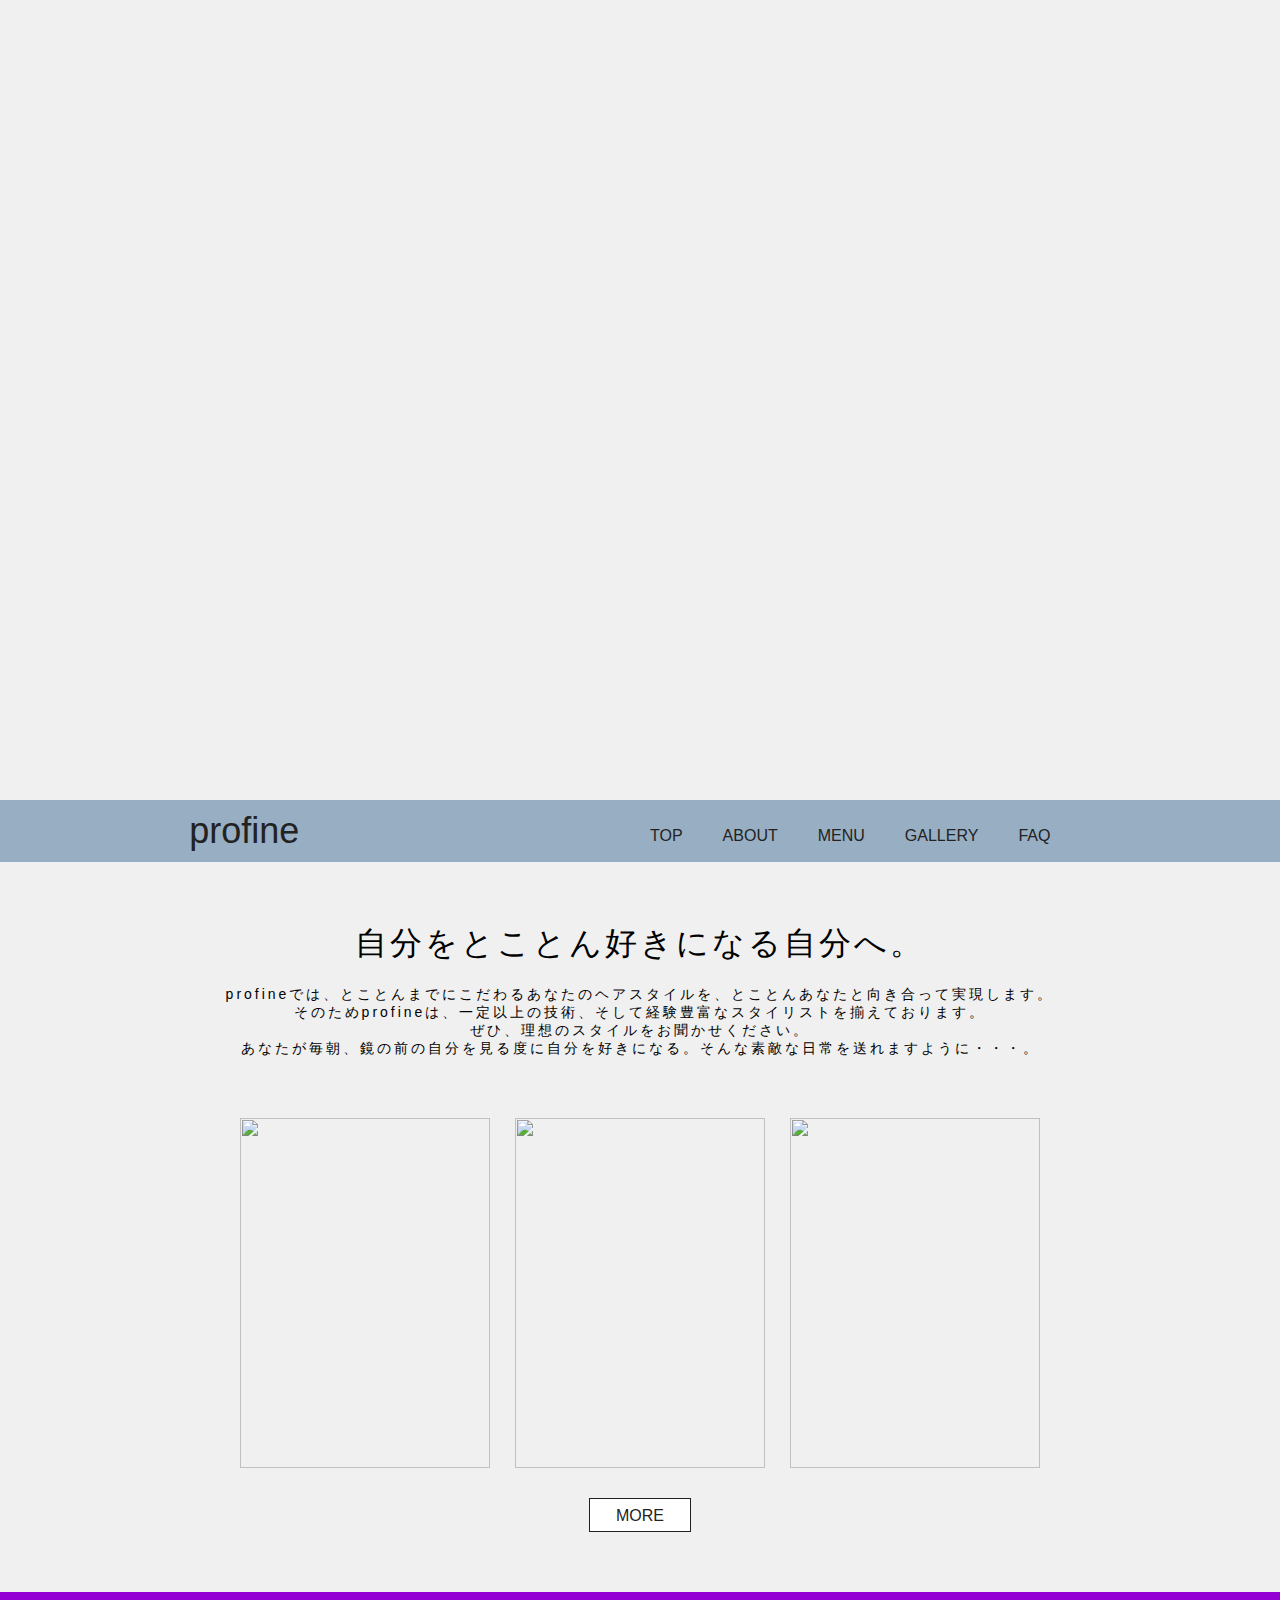
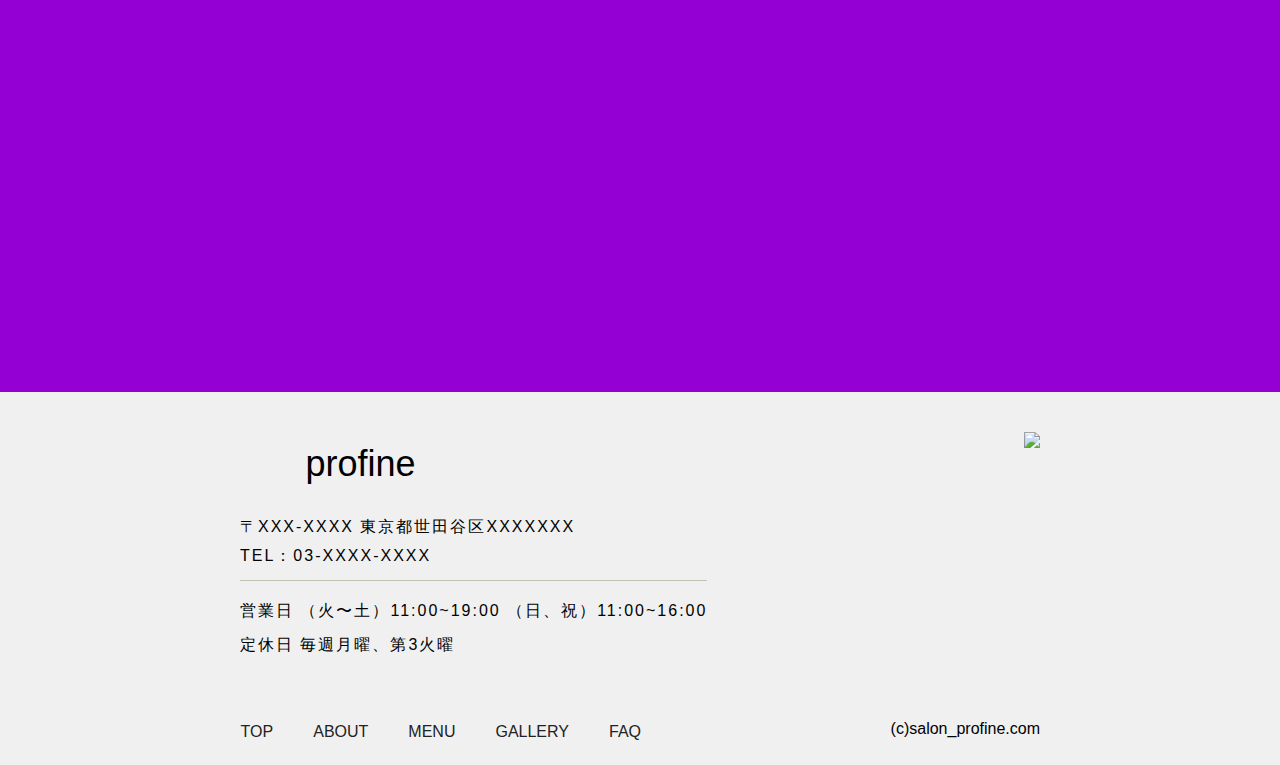
==== index.html @ 7130d29b "Update index.html" ====
<!DOCTYPE html><!DOCTYPE html>
<html lang="ja">
<head>
  <meta charset="utf-8">
  <title>profine</title>
  <link rel="stylesheet" href="styles.css">

  <script src="https://ajax.googleapis.com/ajax/libs/jquery/1.12.4/jquery.min.js"></script>
  <script type="text/javascript" src="main.js"></script> 

</head>
<body>

  <header>
    <div class="top_header">
      <img class="img1" src="header_1.jpg">
      <img class="img2" src="header_2.jpg">
      <img class="img3" src="header_3.jpg">
      <img class="img4" src="header_4.webp">
    </div>
  </header>

      <div class="sub_menu">
        <h2 class="name"><a href="index.html">profine</a></h2>
        <nav class="salon_navi">
          <ul>
            <li><a href="#top">TOP</a></li>
            <li><a href="about.html">ABOUT</a></li>
            <li><a href="menu.html">MENU</a></li>
            <li><a href="gallery.html">GALLERY</a></li>
            <li><a href="faq.html">FAQ</a></li>
          </ul>
        </nav>
      </div>

<main>
  <section class="concept">
    <h2>自分をとことん好きになる自分へ。</h2>
    <p>profineでは、とことんまでにこだわるあなたのヘアスタイルを、とことんあなたと向き合って実現します。</br>
      そのためprofineは、一定以上の技術、そして経験豊富なスタイリストを揃えております。</br>ぜひ、理想のスタイルをお聞かせください。<br>
      あなたが毎朝、鏡の前の自分を見る度に自分を好きになる。そんな素敵な日常を送れますように・・・。</p>
    </section>
    
    <section class="top_style">
      <div class="style_img">
        <ul>
          <img src="top_style_1.png">
          <img src="top_style_2.png">
          <img src="top_style_3.jpg">
        </ul>
      </div>
      <div class="btn_space"></div>
      <a href="gallery.html">
        <div class="btn">MORE</div>
      </a>
    </section>
    
    <div class="btn_space"></div>
  </main>

    <div class="googlemap"></div>
  
    <section>
      <div class="shopinfo">
        <div class="logo_info">
          <h2 class="name">profine</h2>
          <ul>
            <li>〒XXX-XXXX 東京都世田谷区XXXXXXX</li>
            <li>TEL：03-XXXX-XXXX</li>
          </ul>
          <dl>
            <dt>営業日</dt>
            <dd>（火〜土）11:00~19:00</dd>
            <dd>（日、祝）11:00~16:00</dd>
          </dl>
          <dl>
            <dt>定休日</dt>
            <dd>毎週月曜、第3火曜</dd>
          </dl>
        </div>
        <img src="salon_img.jpeg">
      </div>
    </section>
    
    <footer>
      <nav class="salon_navi">
        <ul>
          <li><a href="#top">TOP</a></li>
          <li><a href="about.html">ABOUT</a></li>
          <li><a href="menu.html">MENU</a></li>
          <li><a href="gallery.html">GALLERY</a></li>
          <li><a href="faq.html">FAQ</a></li>
        </ul>
      </nav>
      (c)salon_profine.com
    </footer>
  
  </body>
  </html>
---- styles.css ----
body{
  margin: 0;
  padding: 0;
  min-width: 800px;
  max-width: 100%;
  background-color: #f0f0f0;
  font-family: "游ゴシック", YuGothic, "ヒラギノ角ゴ ProN W3", "Hiragino Kaku Gothic ProN", "メイリオ", Meiryo, sans-serif;
}

.top_header{
  min-width: 800px;
  max-width: 1000px;
  position: relative;

}

.top_header img{
  width: 100vw;
  height: 800px;
  animation-name: header;
	-webkit-animation-name: header;
	animation-duration: 20s;
	-webkit-animation-duration: 20s;
	animation-iteration-count: infinite;
	-webkit-animation-iteration-count: infinite;
	opacity: 0;
}

.top_header .img1{
  display: block;
}

.top_header .img2{
  animation-delay:5s;
	-webkit-animation-delay:5s;
  position: absolute;
  top: 0%;
}

.top_header .img3{
  animation-delay:10s;
	-webkit-animation-delay:10s;
  position: absolute;
  top: 0%;
}

.top_header .img4{
  animation-delay:15s;
	-webkit-animation-delay:15s;
  position: absolute;
  top: 0%;
}

@keyframes header {
	0% {
		opacity: 0;
	}
	
	6.25% {
		opacity: 1;
	}

	12.5% {
		opacity: 1;
  }
  
	25% {
		opacity: 0;
	}
}

@-webkit-keyframes header {
	0% {
		opacity: 0;
	}
	
	6.25% {
		opacity: 1;
	}

	12.5% {
    opacity: 1;
  }
  
	25% {
		opacity: 0;
	}
}

.about_header,
.menu_header,
.gallery_header,
.faq_header{
  background: url(../img/header_about.jpg) center center / cover no-repeat;
  position: relative;
  height: 400px;
}

.menu_header{
  background-image: url(../img/header_menu.jpg);
}

.gallery_header{
  background-image: url(../img/header_gallery.jpg);
}

.faq_header{
  background-image: url(../img/header_faq.jpg);
}

.fade-in{
  animation-name: fade-in;
  animation-duration: 1s;
  animation-timing-function: ease;
  animation-delay: 1s;
  animation-iteration-count: 1;
  animation-direction: normal;
  animation-fill-mode: forwards;
}

.about_header h1,
.menu_header h1,
.gallery_header h1,
.faq_header h1{
margin: 0;
text-align: center;
position: absolute;
bottom: 0%;
right: 10%;
font-size: 72px;
font-weight: normal;
color: rgb(218, 209, 209);
font-family: 'Economica', sans-serif;
z-index: 9999;
opacity: 0;
animation-delay: 1s;
}

@keyframes fade-in{
  0% {
  opacity: 0;
  transform: translateX(30px);
  }
  100% {
  opacity: 1;
  transform: translateX(0);
  }
}

.sub_menu{
  margin: 0 auto;
  width: 100%;
  padding: 10px;
  position: relative;
  top:0;
  z-index: 9999;
  background-color: rgb(152, 174, 194);
}

.sub_menu .salon_navi{
position: absolute;
top: 30%;
left: 50%;
}

.sub_menu h2,
.shopinfo h2{
 margin: 0;
 font-weight: normal;
 font-family: 'Economica', sans-serif;
 font-size: 36px;
 padding-left: 14%;
}

.salon_navi > ul,
.style_img > ul,
.photo_box > ul{
  list-style: none;
  display: flex;
  margin: 0;
  padding: 0;
}

.sub_menu li,
footer .salon_navi li{
  margin-right: 40px;
  line-height: 34px;
}

.sub_menu li > a,
footer .salon_navi li > a{
  text-decoration: none;
}

.sub_menu li a:hover,
footer .salon_navi li a:hover{
  color: rgb(196, 126, 35);
}

.is-fixed {
  position: fixed;
  top: 0;
  left: 0;
  z-index: 2;
  width: 100%;
  background-color: rgba(152, 174, 194, 0.733);
  -webkit-transition: all .4s ease 0s,background .6s ease .2s;
  transition: all .4s ease 0s,background .6s ease .2s;
  -webkit-overflow-scrolling: touch;
  overflow-scrolling: touch;
}

.concept,
.about_salon{
  text-align: center;
  margin: 60px 0;
}

.concept p,
.concept h2{
  margin: 0;
  font-weight: normal;
  letter-spacing: 3px;
  font-size: 18px;
}

.concept h2{
  margin-bottom: 20px;
  font-size: 32px;
}

.concept > p{
  font-size: 14px;
}

.top_style .style_img{
  width: 800px;
  height: 320px;
  margin: 0 auto;
}

.style_img > ul{
  display: flex;
  justify-content: space-between;
}

.style_img img{
  width: 250px;
  height: 350px;
}

.btn_space{
  margin-bottom: 60px;
}

a{
  text-decoration: none;
  color: #222;
}

.top_style .btn,
.btn_prev,
.btn_next,
.btn_prev2,
.btn_next2{
  width: 100px;
  height: 32px;
  margin: 0 auto;
  text-align: center;
  background: #fff;
  border: 1px solid #222;
  line-height: 34px;
}

.top_style a :hover{
  background: rgb(27, 26, 26);
  color: rgb(226, 219, 219);
}

.shopinfo{
  display: flex;
  width: 800px;
  justify-content: space-between;
  margin: 0 auto;
  padding: 40px 0;
}

.logo_info{
  line-height: 1.8;
}

.logo_info > ul{
  list-style: none;
  padding: 0 0 10px 0;
  border-bottom: 1px solid #C2C1B4;
  letter-spacing: 2px;
  
}

.logo_info > dl{
  margin: 5px 0;
  letter-spacing: 2px;

}

.logo_info dd,
.logo_info dt,
.menu_box1 dl
.menu_box2 p{
  display: inline-block;
  margin: 0;
}

.googlemap{
  width: auto;
  height: 400px;
  background-color: darkviolet;
}

footer {
  position: relative;
  width: 800px;
  height: 40px;
  padding: 10px;
  margin: 0 auto;
  text-align: right;
  line-height: 1.8em;
}

footer .salon_navi > ul{
  position: absolute;
  right: 45%; 
}

/* ここからABOUTページ */

.about_salon h2,
.about_salon h3,
.about_salon p{
  margin: 0;
  font-weight: normal;
  letter-spacing: 3px;
  font-size: 16px;
}

.about_salon h2,
.about_salon h3{
  font-size: 32px;
  margin-bottom: 30px;
}

.about_salon h3{
  font-size: 22px;
  margin-bottom: 40px;
}

header .container{
  display: flex;
  width: 800px;
  margin: 0 auto;
} 

.features .container{
  width: 800px;
  margin: 0 auto;
}

.features section{
  display: flex;
  justify-content: space-between;
  letter-spacing: 2px;
}

.features section:nth-child(even){
  flex-direction: row-reverse;
  padding: 60px 0;
}

.pic img{
  vertical-align: middle;
}

.features .comment{
 width: calc(50% - 26px);
}

.features .comment p{
  margin: 0;
  text-align: left;
  font-size: 14px;
}

/* ここからMENUページ */

.menu_list_title > h2{
  width: 900px;
  margin: 0 auto;
  padding: 60px 0;
  border-bottom: 1px solid #C2C1B4;
  text-align: center;
}

.menu_list{
  width: 900px;
  margin: 0 auto;
  padding-top: 30px;
  display: flex;
  line-height: 2.5;
  
}

.menu_list_left{
  float: left;
}

.menu_list_right{
  float: right;
  text-align: left;
  padding-left: 90px;
}

.menu_box1 dd,
.menu_box1 h3,
.menu_box1 dl,
.menu_box2 h3,
.menu_box2 p,
.menu_list_comment p,
.menu_box2 dl{
  margin: 0;
}

.menu_box1 dt,
.menu_box2 dt{
 float: left;
 text-align: left;
}

.menu_box1 dd,
.menu_box2 dd{
  text-align: right;
  margin-left: 320px;
}

.menu_list_comment{
  text-align: right;
  width: 900px;
  margin: 0 auto;
  padding-bottom: 60px;
  line-height: 2.5;
}

/* ここからgalleryページ */

.gallery_header{
  text-align: center;
}

.photo{
  width: 1100px;
  margin: 0 auto;
  padding-top: 60px;
}

.photo img{
  width: 225px;
  height: 300px;
  vertical-align: middle;
}

.photo_box li{
  position: relative;
  overflow:		hidden;
  margin: 20px;
}

.photo_box .caption {
	font-size:		130%;
	text-align: 		center;
	color:			#fff;
}
.photo_box .mask {
	width:			100%;
	height:			100%;
  position:		absolute;
  vertical-align: middle;
	top:			0;
	left:			0;
	opacity:		0;	/* マスクを表示しない */
	background-color:	rgba(0,0,0,0.4);
	-webkit-transition:	all 0.6s ease;
	transition:		all 0.6s ease;
}
.photo_box li:hover .mask {
	opacity:		1;	/* マスクを表示する */
	padding-top:		80px;	/* ホバーで下にずらす */
}

.style_btn{
  height: 34px;
  margin: 20px 300px 0 300px;
}

.btn_next,
.btn_prev,
.btn_next2,
.btn_prev2{
  line-height: 1.8em;
}

.btn_prev,
.btn_prev2{
  float: left;
}

.btn_next,
.btn_next2{
  float: right;
}

.btn_prev,
.btn_next2{
  opacity: 0.5;
}

.style_btn a :hover{
  background: rgb(27, 26, 26);
  color: rgb(226, 219, 219);
}

/* ここからFAQページ */

.faq{
  width: 800px;
  margin: 0 auto;
  padding: 60px 0 0 0;
  letter-spacing: 3px;
  font-size: 20px;
  line-height: 2.5;
  text-align: left;
}

.faq_header h1{
  color: rgb(94, 92, 92);
}

.faq_box{
  margin-bottom: 60px;
  border-bottom: solid 1px rgb(58, 53, 53);
}

.answer{
  margin-bottom: 15px;
  font-size: 14px;
  line-height: 2;
}

.question  p,
.answer  p{
  display: inline;
  margin: 0;
}

.question > .mark,
.answer > .mark{
  display: inline-block;
  width: 35px;
  height: 35px;
  margin-right: 30px;
  border: solid 1.5px rgb(103, 114, 52);
  border-radius: 50%;
  line-height: 1.7;
  background-color: rgb(130, 212, 185);
  color: rgb(58, 53, 53);
  text-align: center;

}

.answer > .mark{
  border-color: rgb(97, 28, 82);
  background-color: rgb(230, 123, 164);
}

.question > .mark > p{
  margin-left: 3px;
  line-height: 1.6em;
}

.answer > .mark > p{
  margin-left: 3px;
  line-height: 2.4em;
}
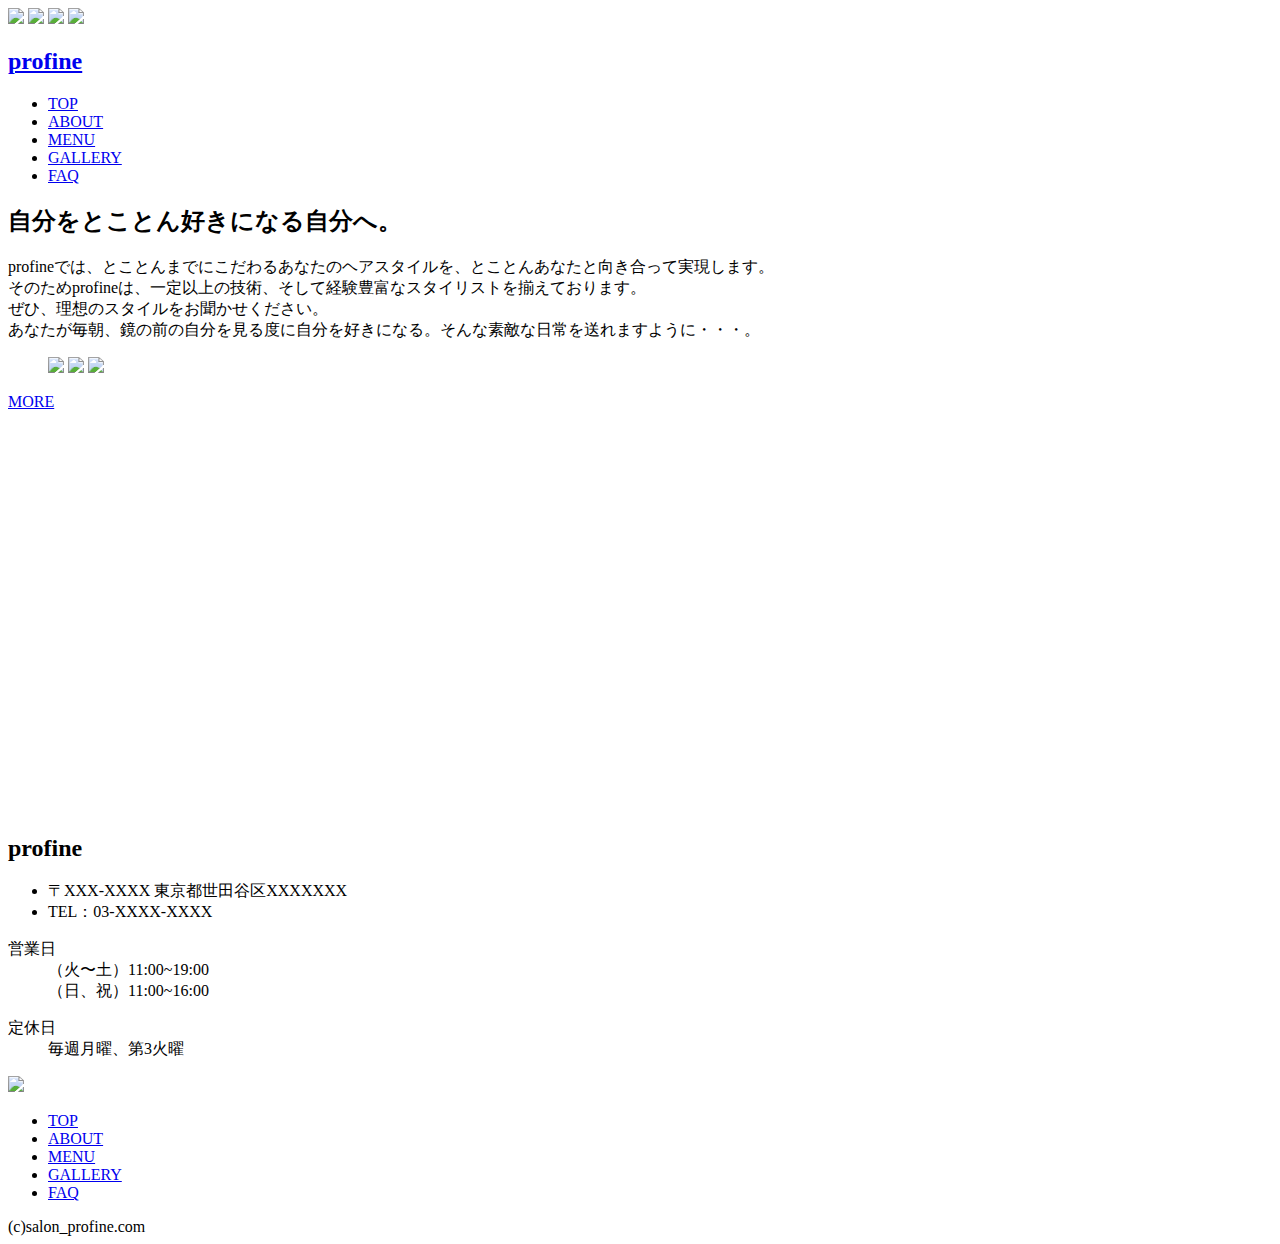
==== commit 730ceefb: "Add files via upload" ====
--- a/index.html
+++ b/index.html
@@ -1,22 +1,23 @@
-<!DOCTYPE html><!DOCTYPE html>
+<!DOCTYPE html>
 <html lang="ja">
 <head>
   <meta charset="utf-8">
+  <meta name="viewport" content="width=device-width, initial-scale=1">
   <title>profine</title>
-  <link rel="stylesheet" href="styles.css">
+  <link rel="stylesheet" href="css/styles.css">
 
   <script src="https://ajax.googleapis.com/ajax/libs/jquery/1.12.4/jquery.min.js"></script>
-  <script type="text/javascript" src="main.js"></script> 
+  <script type="text/javascript" src="js/main.js"></script> 
 
 </head>
 <body>
 
   <header>
     <div class="top_header">
-      <img class="img1" src="header_1.jpg">
-      <img class="img2" src="header_2.jpg">
-      <img class="img3" src="header_3.jpg">
-      <img class="img4" src="header_4.webp">
+      <img class="img1" src="img/header_1.jpg">
+      <img class="img2" src="img/header_2.jpg">
+      <img class="img3" src="img/header_3.jpg">
+      <img class="img4" src="img/header_4.webp">
     </div>
   </header>
 
@@ -44,9 +45,9 @@
     <section class="top_style">
       <div class="style_img">
         <ul>
-          <img src="top_style_1.png">
-          <img src="top_style_2.png">
-          <img src="top_style_3.jpg">
+          <img src="img/top_style_1.png">
+          <img src="img/top_style_2.png">
+          <img src="img/top_style_3.jpg">
         </ul>
       </div>
       <div class="btn_space"></div>
@@ -58,7 +59,9 @@
     <div class="btn_space"></div>
   </main>
 
-    <div class="googlemap"></div>
+  <!-- <div class="googlemap"> -->
+      <iframe src="https://www.google.com/maps/embed?pb=!1m18!1m12!1m3!1d51882.253529025766!2d139.5993946237882!3d35.63657961570016!2m3!1f0!2f0!3f0!3m2!1i1024!2i768!4f13.1!3m3!1m2!1s0x6018f3e795140aa3%3A0x2a6930d1ecff350!2z6YO956uL56Cn5YWs5ZyS!5e0!3m2!1sja!2sjp!4v1637723491739!5m2!1sja!2sjp" width="100%" height="400px" style="border:0;" allowfullscreen="" loading="lazy"></iframe>
+  <!-- </div> -->
   
     <section>
       <div class="shopinfo">
@@ -78,7 +81,7 @@
             <dd>毎週月曜、第3火曜</dd>
           </dl>
         </div>
-        <img src="salon_img.jpeg">
+        <img src="img/salon_img.jpeg">
       </div>
     </section>
     
@@ -96,4 +99,4 @@
     </footer>
   
   </body>
-  </html>
+  </html>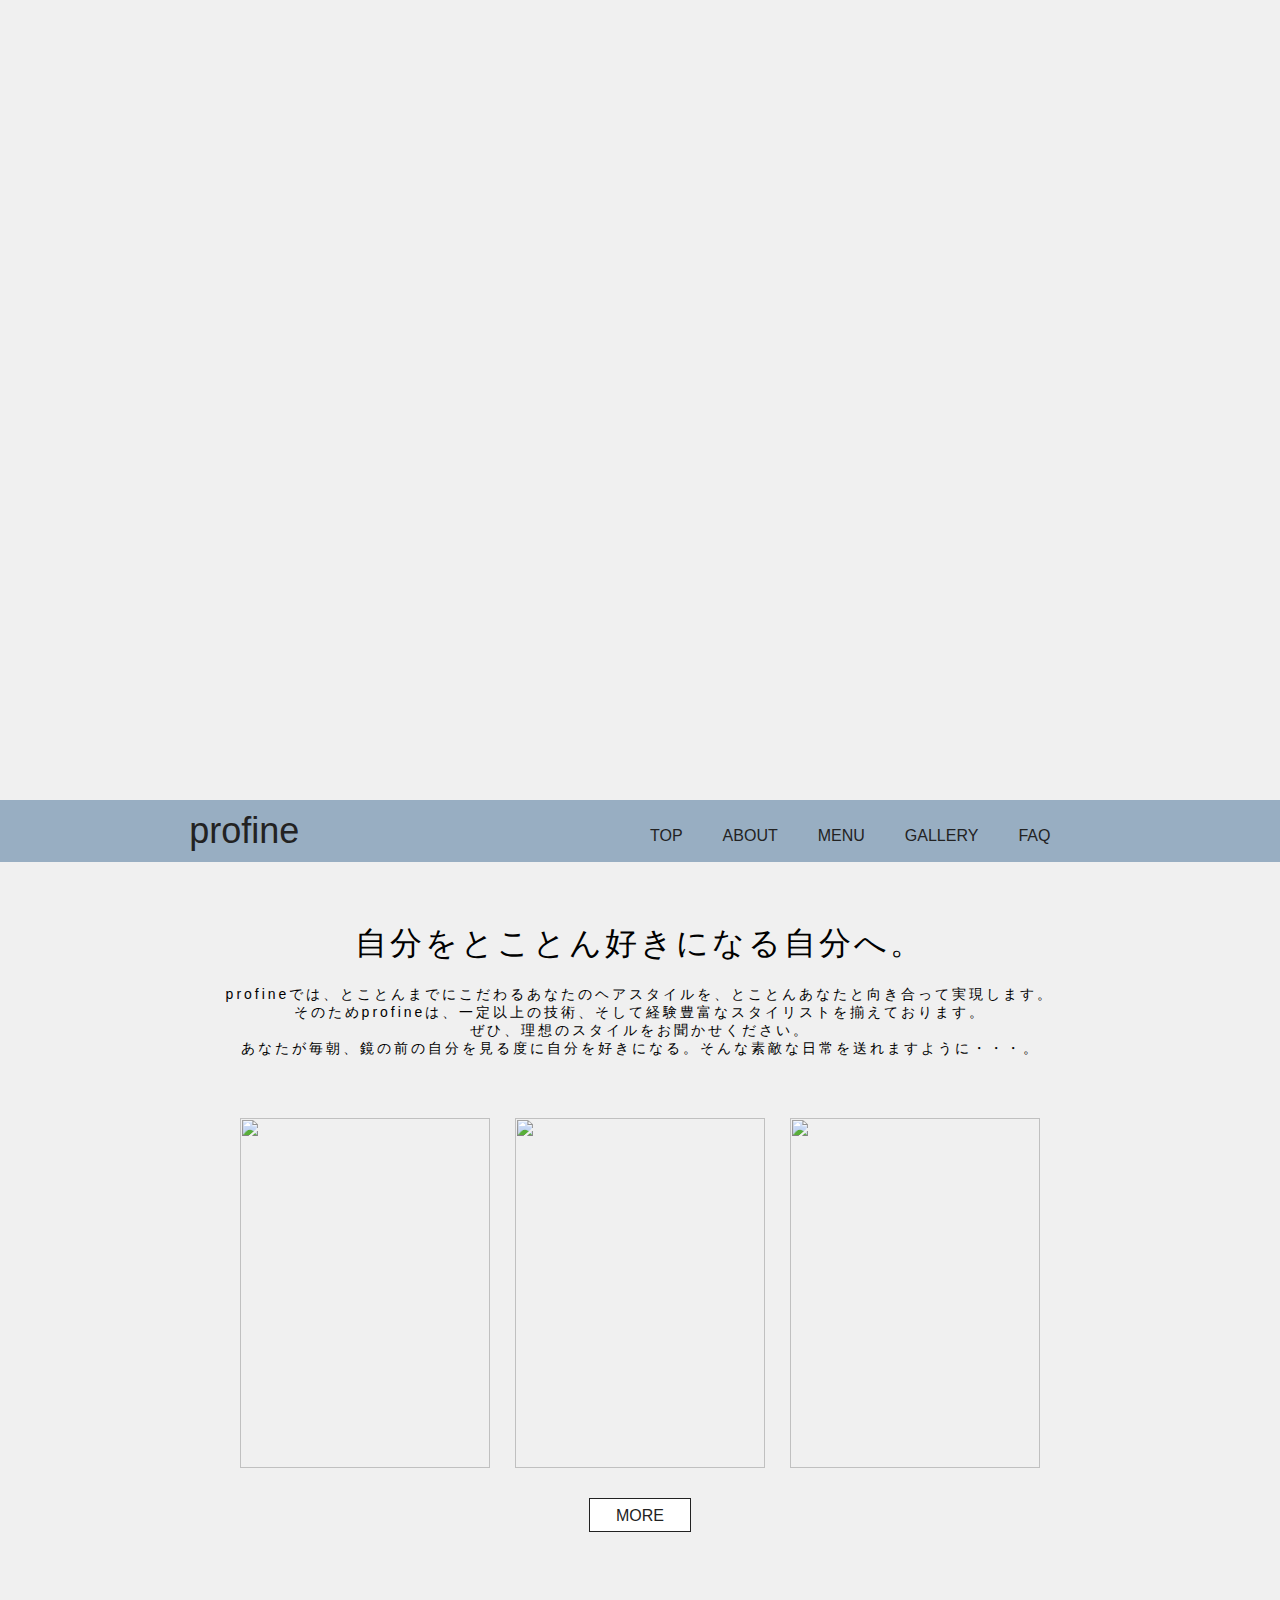
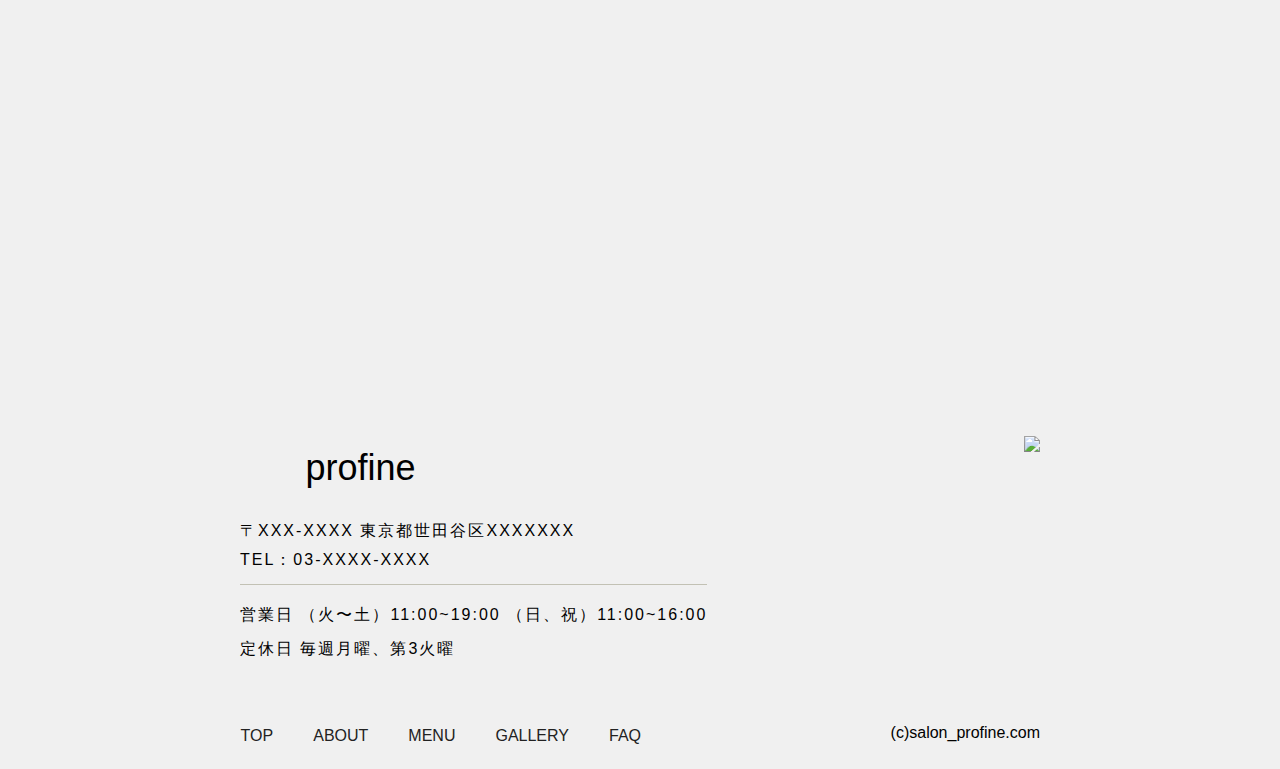
==== commit de6af14e: "Add files via upload" ====
--- a/index.html
+++ b/index.html
@@ -4,20 +4,20 @@
   <meta charset="utf-8">
   <meta name="viewport" content="width=device-width, initial-scale=1">
   <title>profine</title>
-  <link rel="stylesheet" href="css/styles.css">
+  <link rel="stylesheet" href="styles.css">
 
   <script src="https://ajax.googleapis.com/ajax/libs/jquery/1.12.4/jquery.min.js"></script>
-  <script type="text/javascript" src="js/main.js"></script> 
+  <script type="text/javascript" src="main.js"></script> 
 
 </head>
 <body>
 
   <header>
     <div class="top_header">
-      <img class="img1" src="img/header_1.jpg">
-      <img class="img2" src="img/header_2.jpg">
-      <img class="img3" src="img/header_3.jpg">
-      <img class="img4" src="img/header_4.webp">
+      <img class="img1" src="header_1.jpg">
+      <img class="img2" src="header_2.jpg">
+      <img class="img3" src="header_3.jpg">
+      <img class="img4" src="header_4.webp">
     </div>
   </header>
 
@@ -45,9 +45,9 @@
     <section class="top_style">
       <div class="style_img">
         <ul>
-          <img src="img/top_style_1.png">
-          <img src="img/top_style_2.png">
-          <img src="img/top_style_3.jpg">
+          <img src="top_style_1.png">
+          <img src="top_style_2.png">
+          <img src="top_style_3.jpg">
         </ul>
       </div>
       <div class="btn_space"></div>
@@ -59,9 +59,7 @@
     <div class="btn_space"></div>
   </main>
 
-  <!-- <div class="googlemap"> -->
-      <iframe src="https://www.google.com/maps/embed?pb=!1m18!1m12!1m3!1d51882.253529025766!2d139.5993946237882!3d35.63657961570016!2m3!1f0!2f0!3f0!3m2!1i1024!2i768!4f13.1!3m3!1m2!1s0x6018f3e795140aa3%3A0x2a6930d1ecff350!2z6YO956uL56Cn5YWs5ZyS!5e0!3m2!1sja!2sjp!4v1637723491739!5m2!1sja!2sjp" width="100%" height="400px" style="border:0;" allowfullscreen="" loading="lazy"></iframe>
-  <!-- </div> -->
+   <iframe src="https://www.google.com/maps/embed?pb=!1m18!1m12!1m3!1d51882.253529025766!2d139.5993946237882!3d35.63657961570016!2m3!1f0!2f0!3f0!3m2!1i1024!2i768!4f13.1!3m3!1m2!1s0x6018f3e795140aa3%3A0x2a6930d1ecff350!2z6YO956uL56Cn5YWs5ZyS!5e0!3m2!1sja!2sjp!4v1637723491739!5m2!1sja!2sjp" width="100%" height="400px" style="border:0;" allowfullscreen="" loading="lazy"></iframe>
   
     <section>
       <div class="shopinfo">
@@ -81,7 +79,7 @@
             <dd>毎週月曜、第3火曜</dd>
           </dl>
         </div>
-        <img src="img/salon_img.jpeg">
+        <img src="salon_img.jpeg">
       </div>
     </section>
     
--- a/styles.css
+++ b/styles.css
@@ -0,0 +1,591 @@
+body{
+  margin: 0;
+  padding: 0;
+  min-width: 800px;
+  max-width: 100%;
+  background-color: #f0f0f0;
+  font-family: "游ゴシック", YuGothic, "ヒラギノ角ゴ ProN W3", "Hiragino Kaku Gothic ProN", "メイリオ", Meiryo, sans-serif;
+}
+
+.top_header{
+  min-width: 800px;
+  max-width: 1000px;
+  position: relative;
+
+}
+
+.top_header img{
+  width: 100vw;
+  height: 800px;
+  animation-name: header;
+	-webkit-animation-name: header;
+	animation-duration: 20s;
+	-webkit-animation-duration: 20s;
+	animation-iteration-count: infinite;
+	-webkit-animation-iteration-count: infinite;
+	opacity: 0;
+}
+
+.top_header .img1{
+  display: block;
+}
+
+.top_header .img2{
+  animation-delay:5s;
+	-webkit-animation-delay:5s;
+  position: absolute;
+  top: 0%;
+}
+
+.top_header .img3{
+  animation-delay:10s;
+	-webkit-animation-delay:10s;
+  position: absolute;
+  top: 0%;
+}
+
+.top_header .img4{
+  animation-delay:15s;
+	-webkit-animation-delay:15s;
+  position: absolute;
+  top: 0%;
+}
+
+@keyframes header {
+	0% {
+		opacity: 0;
+	}
+	
+	6.25% {
+		opacity: 1;
+	}
+
+	12.5% {
+		opacity: 1;
+  }
+  
+	25% {
+		opacity: 0;
+	}
+}
+
+@-webkit-keyframes header {
+	0% {
+		opacity: 0;
+	}
+	
+	6.25% {
+		opacity: 1;
+	}
+
+	12.5% {
+    opacity: 1;
+  }
+  
+	25% {
+		opacity: 0;
+	}
+}
+
+.about_header,
+.menu_header,
+.gallery_header,
+.faq_header{
+  background: url(../img/header_about.jpg) center center / cover no-repeat;
+  position: relative;
+  height: 400px;
+}
+
+.menu_header{
+  background-image: url(../img/header_menu.jpg);
+}
+
+.gallery_header{
+  background-image: url(../img/header_gallery.jpg);
+}
+
+.faq_header{
+  background-image: url(../img/header_faq.jpg);
+}
+
+.fade-in{
+  animation-name: fade-in;
+  animation-duration: 1s;
+  animation-timing-function: ease;
+  animation-delay: 1s;
+  animation-iteration-count: 1;
+  animation-direction: normal;
+  animation-fill-mode: forwards;
+}
+
+.about_header h1,
+.menu_header h1,
+.gallery_header h1,
+.faq_header h1{
+margin: 0;
+text-align: center;
+position: absolute;
+bottom: 0%;
+right: 10%;
+font-size: 72px;
+font-weight: normal;
+color: rgb(218, 209, 209);
+font-family: 'Economica', sans-serif;
+z-index: 9999;
+opacity: 0;
+animation-delay: 1s;
+}
+
+@keyframes fade-in{
+  0% {
+  opacity: 0;
+  transform: translateX(30px);
+  }
+  100% {
+  opacity: 1;
+  transform: translateX(0);
+  }
+}
+
+.sub_menu{
+  margin: 0 auto;
+  width: 100%;
+  padding: 10px;
+  position: relative;
+  top:0;
+  z-index: 9999;
+  background-color: rgb(152, 174, 194);
+}
+
+.sub_menu .salon_navi{
+position: absolute;
+top: 30%;
+left: 50%;
+}
+
+.sub_menu h2,
+.shopinfo h2{
+ margin: 0;
+ font-weight: normal;
+ font-family: 'Economica', sans-serif;
+ font-size: 36px;
+ padding-left: 14%;
+}
+
+.salon_navi > ul,
+.style_img > ul,
+.photo_box > ul{
+  list-style: none;
+  display: flex;
+  margin: 0;
+  padding: 0;
+}
+
+.sub_menu li,
+footer .salon_navi li{
+  margin-right: 40px;
+  line-height: 34px;
+}
+
+.sub_menu li > a,
+footer .salon_navi li > a{
+  text-decoration: none;
+}
+
+.sub_menu li a:hover,
+footer .salon_navi li a:hover{
+  color: rgb(196, 126, 35);
+}
+
+.is-fixed {
+  position: fixed;
+  top: 0;
+  left: 0;
+  z-index: 2;
+  width: 100%;
+  background-color: rgba(152, 174, 194, 0.733);
+  -webkit-transition: all .4s ease 0s,background .6s ease .2s;
+  transition: all .4s ease 0s,background .6s ease .2s;
+  -webkit-overflow-scrolling: touch;
+  overflow-scrolling: touch;
+}
+
+.concept,
+.about_salon{
+  text-align: center;
+  margin: 60px 0;
+}
+
+.concept p,
+.concept h2{
+  margin: 0;
+  font-weight: normal;
+  letter-spacing: 3px;
+  font-size: 18px;
+}
+
+.concept h2{
+  margin-bottom: 20px;
+  font-size: 32px;
+}
+
+.concept > p{
+  font-size: 14px;
+}
+
+.top_style .style_img{
+  width: 800px;
+  height: 320px;
+  margin: 0 auto;
+}
+
+.style_img > ul{
+  display: flex;
+  justify-content: space-between;
+}
+
+.style_img img{
+  width: 250px;
+  height: 350px;
+}
+
+.btn_space{
+  margin-bottom: 60px;
+}
+
+a{
+  text-decoration: none;
+  color: #222;
+}
+
+.top_style .btn,
+.btn_prev,
+.btn_next,
+.btn_prev2,
+.btn_next2{
+  width: 100px;
+  height: 32px;
+  margin: 0 auto;
+  text-align: center;
+  background: #fff;
+  border: 1px solid #222;
+  line-height: 34px;
+}
+
+.top_style a :hover{
+  background: rgb(27, 26, 26);
+  color: rgb(226, 219, 219);
+}
+
+.shopinfo{
+  display: flex;
+  width: 800px;
+  justify-content: space-between;
+  margin: 0 auto;
+  padding: 40px 0;
+}
+
+.logo_info{
+  line-height: 1.8;
+}
+
+.logo_info > ul{
+  list-style: none;
+  padding: 0 0 10px 0;
+  border-bottom: 1px solid #C2C1B4;
+  letter-spacing: 2px;
+  
+}
+
+.logo_info > dl{
+  margin: 5px 0;
+  letter-spacing: 2px;
+
+}
+
+.logo_info dd,
+.logo_info dt,
+.menu_box1 dl
+.menu_box2 p{
+  display: inline-block;
+  margin: 0;
+}
+
+.googlemap{
+  width: auto;
+  height: 400px;
+  background-color: darkviolet;
+}
+
+footer {
+  position: relative;
+  width: 800px;
+  height: 40px;
+  padding: 10px;
+  margin: 0 auto;
+  text-align: right;
+  line-height: 1.8em;
+}
+
+footer .salon_navi > ul{
+  position: absolute;
+  right: 45%; 
+}
+
+/* ここからABOUTページ */
+
+.about_salon h2,
+.about_salon h3,
+.about_salon p{
+  margin: 0;
+  font-weight: normal;
+  letter-spacing: 3px;
+  font-size: 16px;
+}
+
+.about_salon h2,
+.about_salon h3{
+  font-size: 32px;
+  margin-bottom: 30px;
+}
+
+.about_salon h3{
+  font-size: 22px;
+  margin-bottom: 40px;
+}
+
+header .container{
+  display: flex;
+  width: 800px;
+  margin: 0 auto;
+} 
+
+.features .container{
+  width: 800px;
+  margin: 0 auto;
+}
+
+.features section{
+  display: flex;
+  justify-content: space-between;
+  letter-spacing: 2px;
+}
+
+.features section:nth-child(even){
+  flex-direction: row-reverse;
+  padding: 60px 0;
+}
+
+.pic img{
+  vertical-align: middle;
+}
+
+.features .comment{
+ width: calc(50% - 26px);
+}
+
+.features .comment p{
+  margin: 0;
+  text-align: left;
+  font-size: 14px;
+}
+
+/* ここからMENUページ */
+
+.menu_list_title > h2{
+  width: 900px;
+  margin: 0 auto;
+  padding: 60px 0;
+  border-bottom: 1px solid #C2C1B4;
+  text-align: center;
+}
+
+.menu_list{
+  width: 900px;
+  margin: 0 auto;
+  padding-top: 30px;
+  display: flex;
+  line-height: 2.5;
+  
+}
+
+.menu_list_left{
+  float: left;
+}
+
+.menu_list_right{
+  float: right;
+  text-align: left;
+  padding-left: 90px;
+}
+
+.menu_box1 dd,
+.menu_box1 h3,
+.menu_box1 dl,
+.menu_box2 h3,
+.menu_box2 p,
+.menu_list_comment p,
+.menu_box2 dl{
+  margin: 0;
+}
+
+.menu_box1 dt,
+.menu_box2 dt{
+ float: left;
+ text-align: left;
+}
+
+.menu_box1 dd,
+.menu_box2 dd{
+  text-align: right;
+  margin-left: 320px;
+}
+
+.menu_list_comment{
+  text-align: right;
+  width: 900px;
+  margin: 0 auto;
+  padding-bottom: 60px;
+  line-height: 2.5;
+}
+
+/* ここからgalleryページ */
+
+.gallery_header{
+  text-align: center;
+}
+
+.photo{
+  width: 1100px;
+  margin: 0 auto;
+  padding-top: 60px;
+}
+
+.photo img{
+  width: 225px;
+  height: 300px;
+  vertical-align: middle;
+}
+
+.photo_box li{
+  position: relative;
+  overflow:		hidden;
+  margin: 20px;
+}
+
+.photo_box .caption {
+	font-size:		130%;
+	text-align: 		center;
+	color:			#fff;
+}
+.photo_box .mask {
+	width:			100%;
+	height:			100%;
+  position:		absolute;
+  vertical-align: middle;
+	top:			0;
+	left:			0;
+	opacity:		0;	/* マスクを表示しない */
+	background-color:	rgba(0,0,0,0.4);
+	-webkit-transition:	all 0.6s ease;
+	transition:		all 0.6s ease;
+}
+.photo_box li:hover .mask {
+	opacity:		1;	/* マスクを表示する */
+	padding-top:		80px;	/* ホバーで下にずらす */
+}
+
+.style_btn{
+  height: 34px;
+  margin: 20px 300px 0 300px;
+}
+
+.btn_next,
+.btn_prev,
+.btn_next2,
+.btn_prev2{
+  line-height: 1.8em;
+}
+
+.btn_prev,
+.btn_prev2{
+  float: left;
+}
+
+.btn_next,
+.btn_next2{
+  float: right;
+}
+
+.btn_prev,
+.btn_next2{
+  opacity: 0.5;
+}
+
+.style_btn a :hover{
+  background: rgb(27, 26, 26);
+  color: rgb(226, 219, 219);
+}
+
+/* ここからFAQページ */
+
+.faq{
+  width: 800px;
+  margin: 0 auto;
+  padding: 60px 0 0 0;
+  letter-spacing: 3px;
+  font-size: 20px;
+  line-height: 2.5;
+  text-align: left;
+}
+
+.faq_header h1{
+  color: rgb(94, 92, 92);
+}
+
+.faq_box{
+  margin-bottom: 60px;
+  border-bottom: solid 1px rgb(58, 53, 53);
+}
+
+.answer{
+  margin-bottom: 15px;
+  font-size: 14px;
+  line-height: 2;
+}
+
+.question  p,
+.answer  p{
+  display: inline;
+  margin: 0;
+}
+
+.question > .mark,
+.answer > .mark{
+  display: inline-block;
+  width: 35px;
+  height: 35px;
+  margin-right: 30px;
+  border: solid 1.5px rgb(103, 114, 52);
+  border-radius: 50%;
+  line-height: 1.7;
+  background-color: rgb(130, 212, 185);
+  color: rgb(58, 53, 53);
+  text-align: center;
+
+}
+
+.answer > .mark{
+  border-color: rgb(97, 28, 82);
+  background-color: rgb(230, 123, 164);
+}
+
+.question > .mark > p{
+  margin-left: 3px;
+  line-height: 1.6em;
+}
+
+.answer > .mark > p{
+  margin-left: 3px;
+  line-height: 2.4em;
+}
